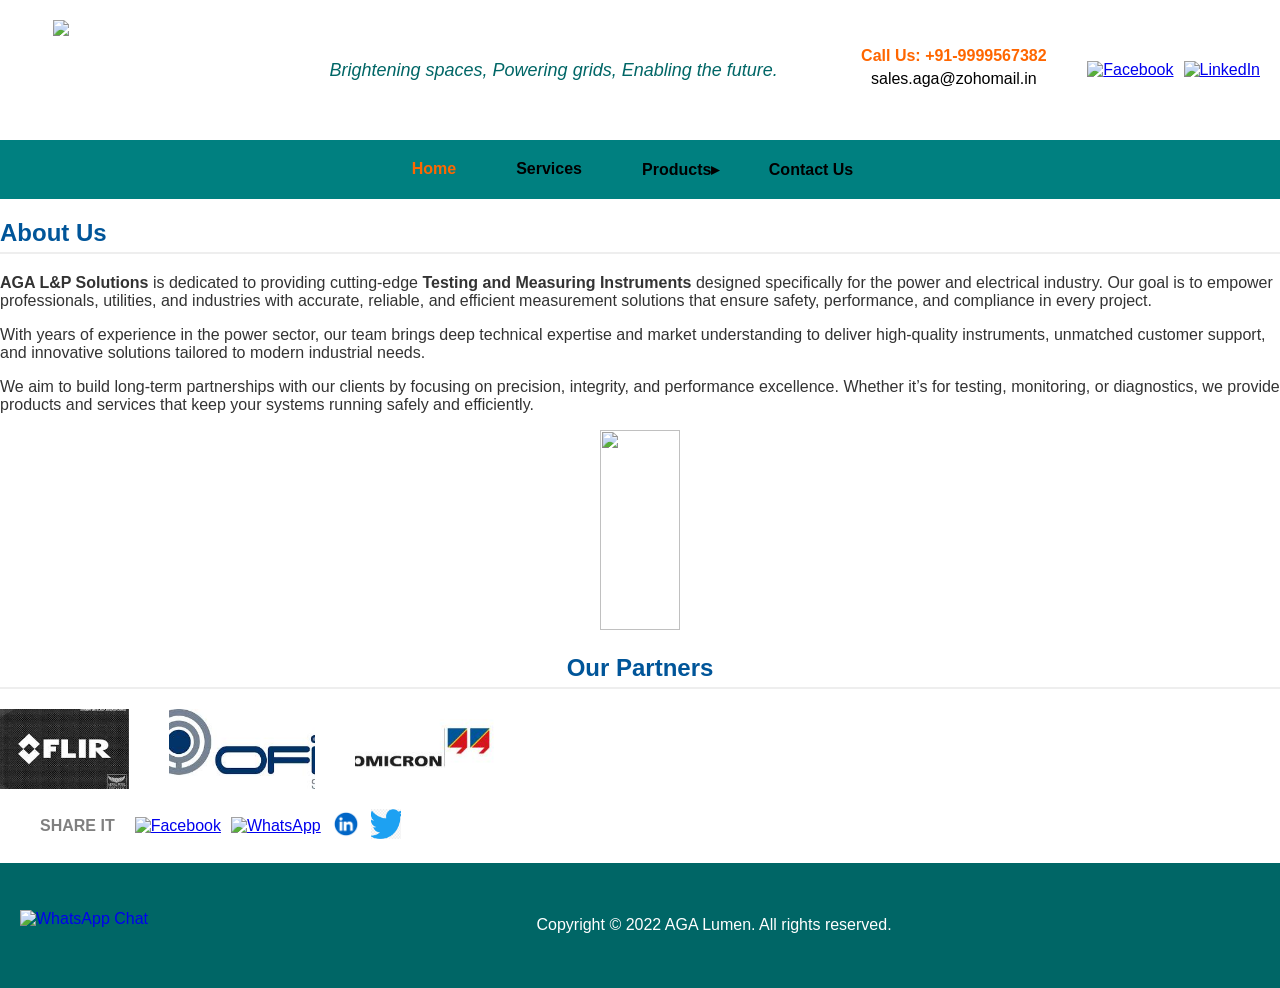
==== index.html @ 69fdbe78 "initial commit" ====
<!DOCTYPE html>
<html lang="en">
<head>
  <meta charset="UTF-8">
  <title>AGA Lumen & PowerGrid Solutions</title>
  <meta name="viewport" content="width=device-width, initial-scale=1.0">
  <link rel="stylesheet" href="style.css"> <!-- Optional: external CSS -->
  <style>
  .scroll-container {
    width: 100%;
    overflow: hidden;
    position: relative;
    background: #fff; /* optional background */
  }

  .scroll-strip {
    display: flex;
    gap: 40px;
    animation: scrollRight 20s linear infinite;
    white-space: nowrap;
  }

  .scroll-strip img {
    height: 80px;
    width: auto;
  }

  @keyframes scrollRight {
    0% {
      transform: translateX(-100%);
    }
    100% {
      transform: translateX(100%);
    }
  }
</style>
</head>
<body>

  <div id="header"></div>

  <section id="about-us" class="about-section">
  <div class="about-container">
   
    <div class="about-content">
      <h2>About Us</h2>
      <p><strong>AGA L&P Solutions</strong> is dedicated to providing cutting-edge <strong>Testing and Measuring Instruments</strong> designed specifically for the power and electrical industry. Our goal is to empower professionals, utilities, and industries with accurate, reliable, and efficient measurement solutions that ensure safety, performance, and compliance in every project.</p>
      <p>With years of experience in the power sector, our team brings deep technical expertise and market understanding to deliver high-quality instruments, unmatched customer support, and innovative solutions tailored to modern industrial needs.</p>
      <p>We aim to build long-term partnerships with our clients by focusing on precision, integrity, and performance excellence. Whether it’s for testing, monitoring, or diagnostics, we provide products and services that keep your systems running safely and efficiently.</p>
    </div>
    <div style="text-align: center;">
  <img src="images/image.png"  style="height: 200px; width: 25%;">
</div>
  </div>
</section>

<div>

  <h2 style="text-align: center;">Our Partners</h2>
  <div class="scroll-container">
  <div class="scroll-strip">
    <img src="Images/Company_logo/flir_logo.jpeg" alt="FLIR Logo">
    <img src="Images/Company_logo/Ofil_logo.jpeg" alt="Ofil Logo">
    <img src="Images/Company_logo/omicron_logo.jpeg" alt="Omicron Logo">
  </div>
</div>

</div>


  <div id="footer"></div>

  

  <script>
  // Load header
  fetch('header.html')
    .then(response => response.text())
    .then(data => {
      document.getElementById('header').innerHTML = data;

      // Highlight active link after header is loaded
      const currentPage = window.location.pathname.split('/').pop();
      const links = document.querySelectorAll('#main-nav a');
      links.forEach(link => {
        if (link.getAttribute('href') === currentPage) {
          link.classList.add('active');
        }
      });
    });

  // Load footer
  fetch('footer.html')
    .then(response => response.text())
    .then(data => document.getElementById('footer').innerHTML = data);
</script>


</body>
</html>
---- style.css ----
body {
  font-family: Arial, sans-serif;
  margin: 0;
  background: white; /* ✅ This makes the full page white */
  color: #333;
}

header, footer {
  background: #003366;
  color: white;
  padding: 20px;
  text-align: center;
}

.tools img {
  width: 200px;
  height: 200px;
  object-fit: cover;
}

.sidebar {
  padding: 20px;
  background: #f9f9f9;
  
  .dropdown-content {
  display: none;
  position: absolute;
  background-color:green; /* Matches Products button */
  min-width: 220px;
  box-shadow: 0px 8px 16px rgba(0,0,0,0.2);
  z-index: 1;
}

.dropdown-content a {
  color: white;
  background-color: green;
  padding: 12px 16px;
  text-decoration: none;
  display: block;
  font-weight: normal;
}

.dropdown-content a:hover {
  background-color: #005599; /* Slightly lighter on hover */
}
  border-left: 2px solid #ccc;
}

 body {
      background: white;
    }
    .tool-row {
      display: flex;
      flex-wrap: wrap;
      gap: 30px;
      justify-content: center;
      margin-top: 20px;
    }
    .tool {
      flex: 1 1 300px;
      max-width: 300px;
      text-align: center;
    }
    .tool img {
      width: 100%;
      height: auto;
      border: 1px solid #ccc;
    }
    .tool p {
      margin-top: 10px;
      font-size: 15px;
      color: #333;
    }

header h1, footer h2 {
  margin: 0;
  font-size: 24px;
}

#main-nav a {
  color: black;
  text-decoration: none;
  padding: 8px 12px;
}

#main-nav a.active {
  color: #FF6600 ;   /* highlight color */
  font-weight: bold;
}



nav {
  background: #008080;
  display: flex;
  justify-content: center;
  padding: 10px;
}

nav a {
  color: white;
  margin: 0 15px;
  text-decoration: none;
  font-weight: bold;
  font-size: 16px;
  padding: 10px 15px;
}
nav a.active {
  color: #FF6600 !important;
}
.container {
  max-width: 1000px;
  margin: auto;
  padding: 20px;
  background: white;
}

h2 {
  color: #005599;
  border-bottom: 2px solid #eee;
  padding-bottom: 5px;
}

ul {
  padding-left: 20px;
}


nav a, .dropbtn {
  color: #333;
  text-decoration: none;
}

.dropbtn:hover {
  color: #FF6600 ; /* changes text color when cursor is on Products */
 /* optional: slightly lighter background */
}

/* Style for the navigation bar */
#main-nav {
  color: #FF6600; /* deep blue background */
  padding: 10px;
}

/* Style for links inside the nav */
#main-nav a {
  color: black;              /* default text color */
  text-decoration: none;
  padding: 10px 15px;
  display: inline-block;
  font-weight: bold;
}

/* Hover effect */
#main-nav a:hover {
  color: #FF6600 ;             /* text turns orange on hover *//* optional: slightly lighter background */
  border-radius: 4px;        /* optional: rounded corners */
}

/* Active link style */
nav a.active, .dropbtn.active {
  color:#FF6600 ; /* red highlight, change as needed */
  font-weight: bold;
}
.tagline {
  font-style: italic;
  color: #666;
  margin-bottom: 20px;
}

.dropdown {
  position: relative;
  display: inline-block;
  vertical-align: middle;
  margin: 0 15px;
}

.dropbtn {
  background-color: transparent;
  color: black;
  padding: 10px 15px;
  font-size: 16px;
  font-weight: bold;
  border: none;
  cursor: pointer;
  text-decoration: none;
}

@keyframes moveRight {
  0% { transform: translateX(-100%); }
  100% { transform: translateX(100%); }
}

.dropdown-content {
  display: none;
  position: absolute;
  background-color:white;
  min-width: 220px;
  box-shadow: 0px 8px 16px rgba(0,0,0,0.2);
  z-index: 1;
}

.dropdown-content a {
  color: #003366;
  padding: 12px 16px;
  text-decoration: none;
  display: block;
  font-weight: normal;
}

.dropdown-content a:hover {
  background-color: #f1f1f1;
}

.dropdown:hover .dropdown-content {
  display: block;
}

.dropdown:hover .dropbtn {
  background-color: #006666;
}

.sub-dropdown {
  position: relative;
}

.sub-dropdown-content {
  display: none;
  position: absolute;
  left: 100%;
  top: 0;
  background-color: white;
  min-width: 180px;
  box-shadow: 0px 8px 16px rgba(0,0,0,0.2);
  z-index: 1;
}

.sub-dropdown:hover .sub-dropdown-content {
  display: block;
}

.sub-dropdown-content a {
  
  padding: 12px 16px;
  text-decoration: none;
  display: block;
}
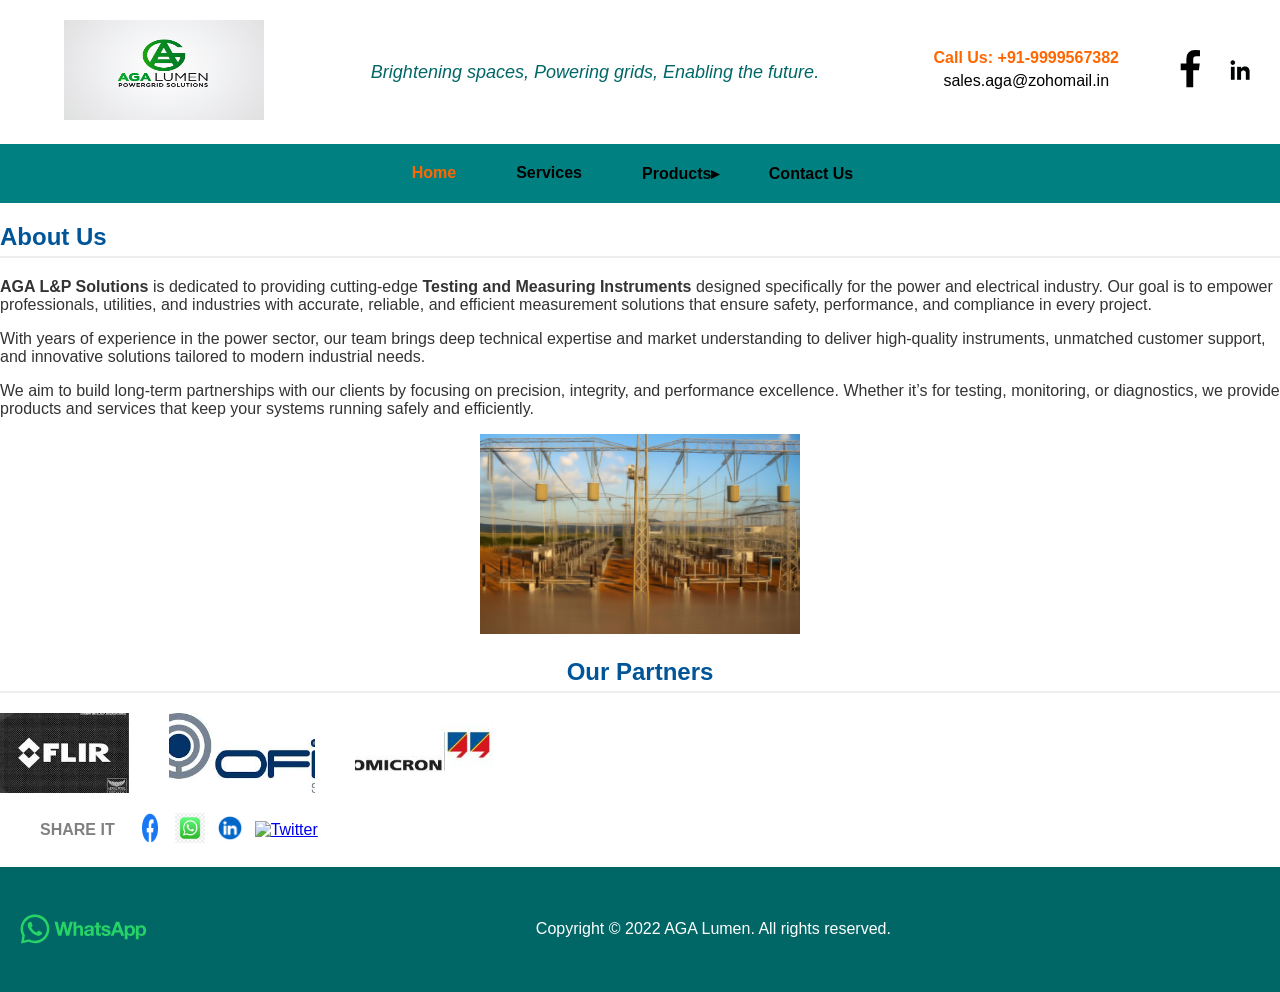
==== commit 81f71a3e: "Rename Products.html to products.html" ====
--- a/index.html
+++ b/index.html
@@ -59,9 +59,9 @@
   <h2 style="text-align: center;">Our Partners</h2>
   <div class="scroll-container">
   <div class="scroll-strip">
-    <img src="Images/Company_logo/flir_logo.jpeg" alt="FLIR Logo">
-    <img src="Images/Company_logo/Ofil_logo.jpeg" alt="Ofil Logo">
-    <img src="Images/Company_logo/omicron_logo.jpeg" alt="Omicron Logo">
+    <img src="images/Company_logo/flir_logo.jpeg" alt="FLIR Logo">
+    <img src="images/Company_logo/Ofil_logo.jpeg" alt="Ofil Logo">
+    <img src="images/Company_logo/omicron_logo.jpeg" alt="Omicron Logo">
   </div>
 </div>
 
